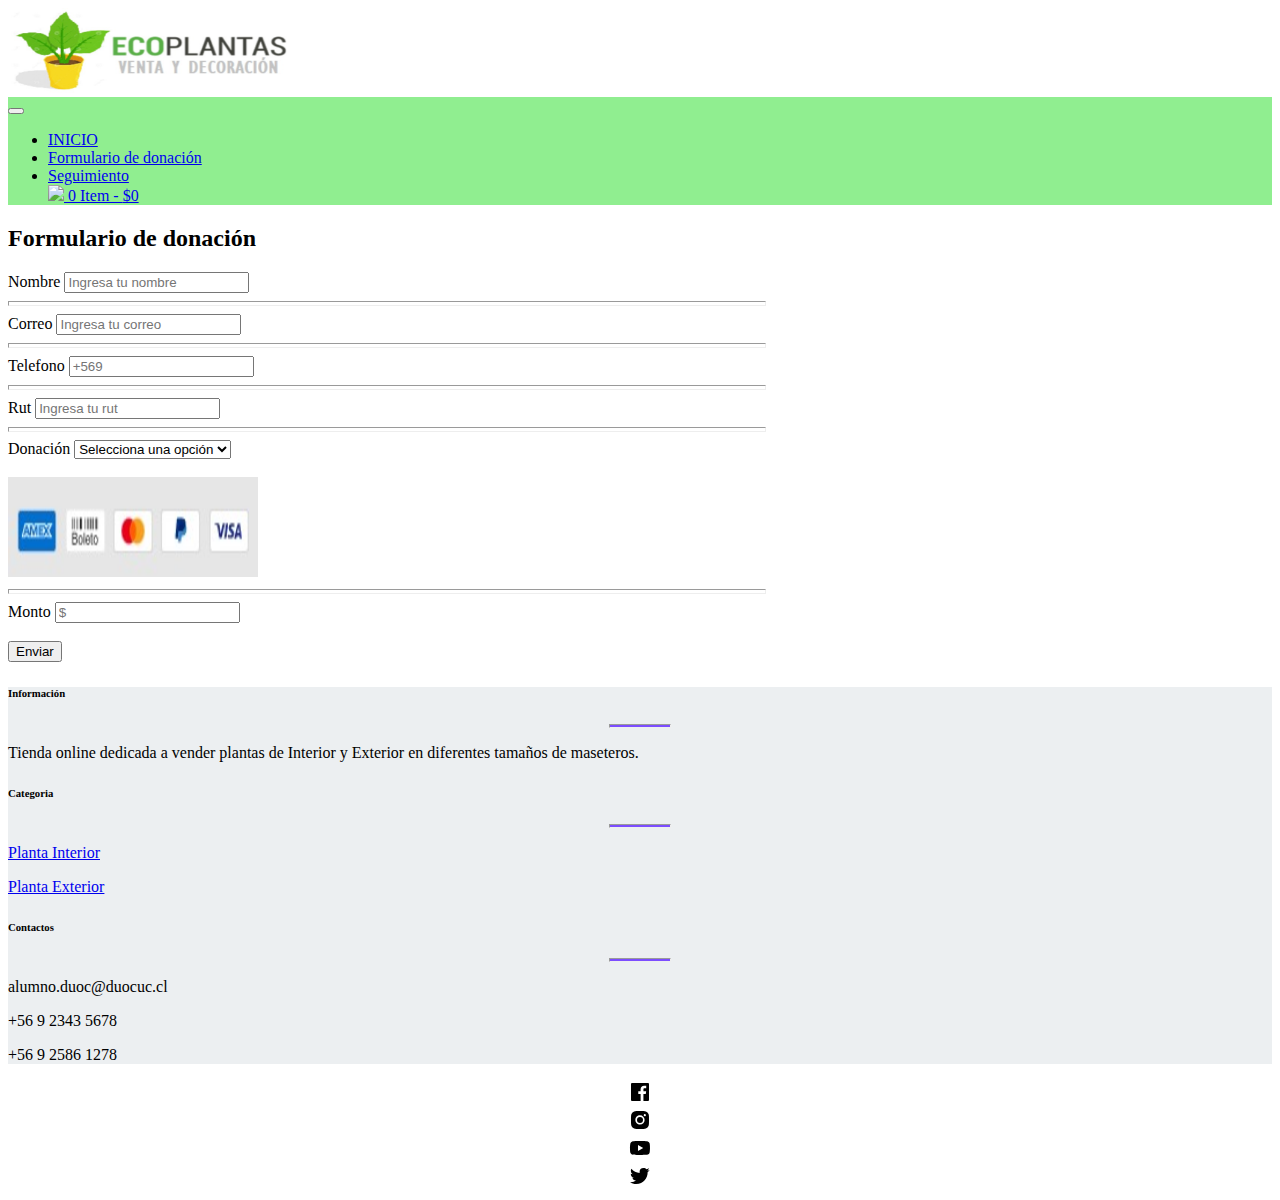
==== formulario_donacion.html @ b6c51fbb "Add files via upload" ====
<!DOCTYPE html>
<html lang="es">

<head>
    <meta charset="UTF-8">
    <meta http-equiv="X-UA-Compatible" content="IE=edge">
    <meta name="viewport" content="width=device-width, initial-scale=1.0">
    <!-- Bootstrap CSS -->
    <link href="https://cdn.jsdelivr.net/npm/bootstrap@5.1.3/dist/css/bootstrap.min.css" rel="stylesheet"
        integrity="sha384-1BmE4kWBq78iYhFldvKuhfTAU6auU8tT94WrHftjDbrCEXSU1oBoqyl2QvZ6jIW3" crossorigin="anonymous" />
    <link href="style\style.css" rel="stylesheet" />
    <link rel="stylesheet" href="https://cdn.jsdelivr.net/npm/bootstrap-icons@1.8.1/font/bootstrap-icons.css">
    <link type="text/css" rel="stylesheet" href="style.css" />
    <title>Formulario de donación</title>
</head>

<body>
    <header>

        <section class="d-flex justify-content-between p-4 text-white" style="background-color:lightgreen">
            <!-- Left -->


            <!-- Right -->
        </section>
        <div>
            <a href="index.html">
                <img class="logo img-responsive" src="imagenes/logo.jpeg" alt="DecoPlantas" width="285" height="85">
            </a>
        </div>
    </header>
    <nav class="navbar navbar-expand-lg navbar-light bg-light">
        <div class="container-fluid">
            <a class="navbar-brand" href="#"></a>
            <button class="navbar-toggler" type="button" data-bs-toggle="collapse"
                data-bs-target="#navbarSupportedContent" aria-controls="navbarSupportedContent" aria-expanded="false"
                aria-label="Toggle navigation">
                <span class="navbar-toggler-icon"></span>
            </button>
            <div class="collapse navbar-collapse" id="navbarSupportedContent">
                <ul class="navbar-nav me-auto mb-2 mb-lg-0">
                    <li class="nav-item">
                        <a class="nav-link active" aria-current="page" href="index.html">INICIO</a>
                    </li>

                    <li class="nav-item">
                        <a class="nav-link" href="formulario_donacion.html">Formulario de donación</a>
                    </li>
                    <li class="nav-item">
                        <a class="nav-link" href="seguimiento.html">Seguimiento</a>
                    </li>

                    <div id="planta" class="shopping_container clearfix">
                        <div class="shopping_cart"> <a href="MostrarCarro.html" title="Ver mi carrito de compra"
                                rel="nofollow">
                                <img src="https://decoplantas.cl/themes/logancee/img/icon-cart.png">
                                <span class="carro_quantity">0</span>
                                <span class="carro_producto">Item - </span>
                                <span class="carro_total"> $0 </span> </a>

                            <div class="cart_block" style="width: 290px;">
                            </div>
                        </div>
                    </div>
                </ul>

            </div>
        </div>
    </nav>


    <div style="width: 60%;" class="container">
        <h2>Formulario de donación</h2>
        <form>
            <!--formulario-->
            <div class="form-group">
                <label for="Nombre">Nombre</label>
                <input type="text" class="form-control" id="nombre" placeholder="Ingresa tu nombre">
            </div>

            <hr size="5">
            <div class="form-group">
                <label for="correo">Correo</label>
                <input type="email" class="form-control" id="correo" placeholder="Ingresa tu correo">
            </div>

            <hr size="5">
            <div class="form-group">
                <label for="telefono">Telefono</label>
                <input type="number" class="form-control" id="telefono" placeholder="+569">
            </div>

            <hr size="5">
            <div class="form-group">
                <label for="rut">Rut</label>
                <input type="number" class="form-control" id="rut" placeholder="Ingresa tu rut">
            </div>

            <hr size="5">
            <div class="form-group">
                <label for="asunto">Donación</label>
                <select type="number" class="form-control" id="donacion">
                    <option hidden selected>Selecciona una opción</option>
                    <option>Amex</option>
                    <option>Boleto</option>
                    <option>Mastercard</option>
                    <option>Paypal</option>
                    <option>Visa</option>
                </select>
            </div>
            <br>
            <div class="form-group">
                <label for="monto"></label>
                <img src="imagenes/pagos.jpeg" width="250" height="100">
            </div>

            <hr size="5">
            <div class="form-group">
                <label for="monto">Monto</label>
                <input type="number" class="form-control" id="monto" placeholder="$">
            </div>





            <br>
            <div class="row">

                <button type="submit" class="btn btn-success">Enviar</button>
            </div>
    </div>



    <!-- Option 1: Bootstrap Bundle with Popper -->

    <script src="https://cdn.jsdelivr.net/npm/bootstrap@5.1.3/dist/js/bootstrap.bundle.min.js"
        integrity="sha384-ka7Sk0Gln4gmtz2MlQnikT1wXgYsOg+OMhuP+IlRH9sENBO0LRn5q+8nbTov4+1p"
        crossorigin="anonymous"></script>
</body>
<!-- Footer -->
<div class="Container2">
    <div class="container my-5">
        <footer class="text-center text-lg-start text-dark" style="background-color: #ECEFF1">
            <!-- Section: Social media -->
            <section class="d-flex justify-content-between p-4 text-white" style="background-color:lightgreen">
                <!-- Left -->

                <div>
                    <a href="" class="text-white me-4">
                        <i class="fab fa-facebook-f"></i>
                    </a>
                    <a href="" class="text-white me-4">
                        <i class="fab fa-twitter"></i>
                    </a>
                    <a href="" class="text-white me-4">
                        <i class="fab fa-google"></i>
                    </a>
                    <a href="" class="text-white me-4">
                        <i class="fab fa-instagram"></i>
                    </a>
                    <a href="" class="text-white me-4">
                        <i class="fab fa-linkedin"></i>
                    </a>
                    <a href="" class="text-white me-4">
                        <i class="fab fa-github"></i>
                    </a>
                </div>
                <!-- Right -->
            </section>
            <!-- Section: Social media -->

            <!-- Section: Links  -->
            <section class="">
                <div class="container text-center text-md-start mt-5">

                    <div class="row mt-3">

                        <div class="col-md-3 col-lg-4 col-xl-3 mx-auto mb-4">
                            <!-- Informacion Compañia -->
                            <h6 class="text-uppercase fw-bold">Información</h6>
                            <hr class="mb-4 mt-0 d-inline-block mx-auto"
                                style="width: 60px; background-color: #7c4dff; height: 2px" />
                            <p>
                                Tienda online dedicada a vender plantas de Interior y Exterior en diferentes tamaños
                                de maseteros.
                            </p>
                        </div>

                        <!-- Seccion Categoria-->
                        <div class="col-md-2 col-lg-2 col-xl-2 mx-auto mb-4">
                            <!-- Links de los Categoria -->
                            <h6 class="text-uppercase fw-bold">Categoria</h6>
                            <hr class="mb-4 mt-0 d-inline-block mx-auto"
                                style="width: 60px; background-color: #7c4dff; height: 2px" />
                            <p>
                                <a href="PlantaInterior.html" class="text-dark">Planta Interior</a>
                            </p>
                            <p>
                                <a href="PlantaExterior.html" class="text-dark">Planta Exterior</a>
                            </p>
                        </div>

                        <!-- Seccion de Contactos -->
                        <div class="col-md-4 col-lg-3 col-xl-3 mx-auto mb-md-0 mb-4">
                            <h6 class="text-uppercase fw-bold">Contactos</h6>
                            <hr class="mb-4 mt-0 d-inline-block mx-auto"
                                style="width: 60px; background-color: #7c4dff; height: 2px" />
                            <p><i class="fas fa-envelope mr-3"></i> alumno.duoc@duocuc.cl</p>
                            <p><i class="fas fa-phone mr-3"></i> +56 9 2343 5678</p>
                            <p><i class="fas fa-print mr-3"></i> +56 9 2586 1278</p>
                        </div>

                    </div>
                </div>
            </section>
        </footer>
        <div class="content-fluids">
            <div class="row">
                <div class="col-3">
                    <img src="imagenes/logofacebook.svg">
                </div>
                <div class="col-3">
                    <img src="imagenes/logoinstagram.svg">
                </div>
                <div class="col-3">
                    <img src="imagenes/logoyoutube.svg">
                </div>
                <div class="col-3">
                    <img src="imagenes/logotwitter.svg">
                </div>
                <section class="d-flex justify-content-between p-4 text-white" style="background-color:lightgreen">

                </section>
            </div>
        </div>

</html>
---- style.css ----
h1{
    text-align: center;
}


body{
    background-color:white;
    font-family:'Times New Roman', Times, serif;
}

.container-fluid{
    background-color:lightgreen;
}

.center{
    margin: auto; 
    width: 500px;
}

h4{
    text-align: center;
}

#imagen2{
    height: 300px;
}

.Navegador1{
    width: 1000px;
}

.col-3{
    text-align: center;
}
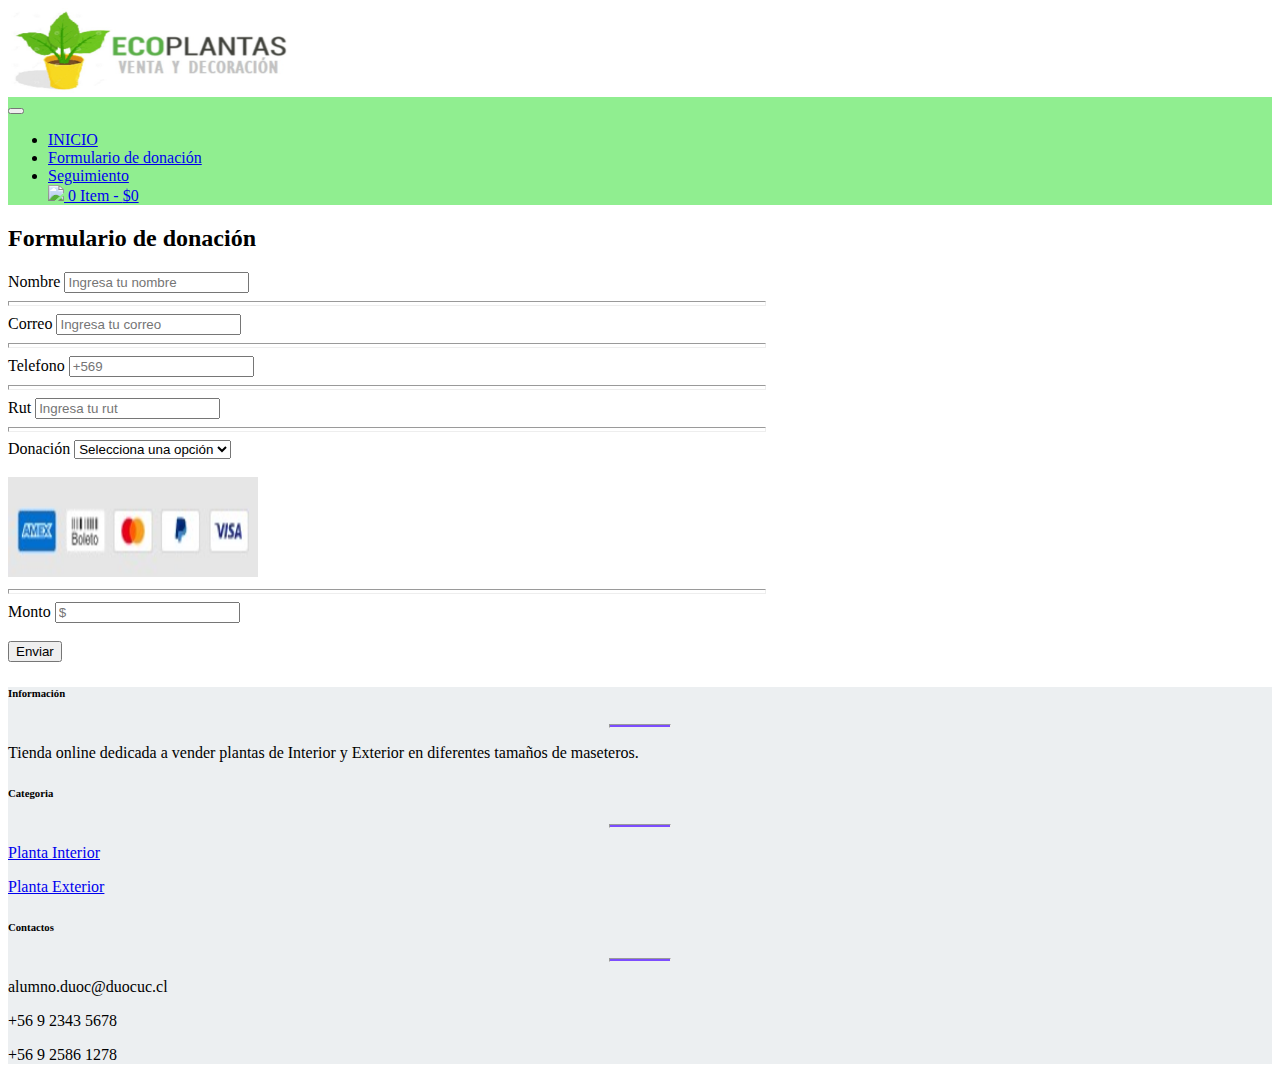
==== commit f667cf0e: "Add files via upload" ====
--- a/formulario_donacion.html
+++ b/formulario_donacion.html
@@ -19,8 +19,8 @@
 
         <section class="d-flex justify-content-between p-4 text-white" style="background-color:lightgreen">
             <!-- Left -->
-
-
+        
+        
             <!-- Right -->
         </section>
         <div>
@@ -216,24 +216,7 @@
                 </div>
             </section>
         </footer>
-        <div class="content-fluids">
-            <div class="row">
-                <div class="col-3">
-                    <img src="imagenes/logofacebook.svg">
-                </div>
-                <div class="col-3">
-                    <img src="imagenes/logoinstagram.svg">
-                </div>
-                <div class="col-3">
-                    <img src="imagenes/logoyoutube.svg">
-                </div>
-                <div class="col-3">
-                    <img src="imagenes/logotwitter.svg">
-                </div>
-                <section class="d-flex justify-content-between p-4 text-white" style="background-color:lightgreen">
-
-                </section>
-            </div>
-        </div>
+    </div>
+</div>
 
 </html>--- a/style.css
+++ b/style.css
@@ -33,4 +33,5 @@
 
 .col-3{
     text-align: center;
+    
 }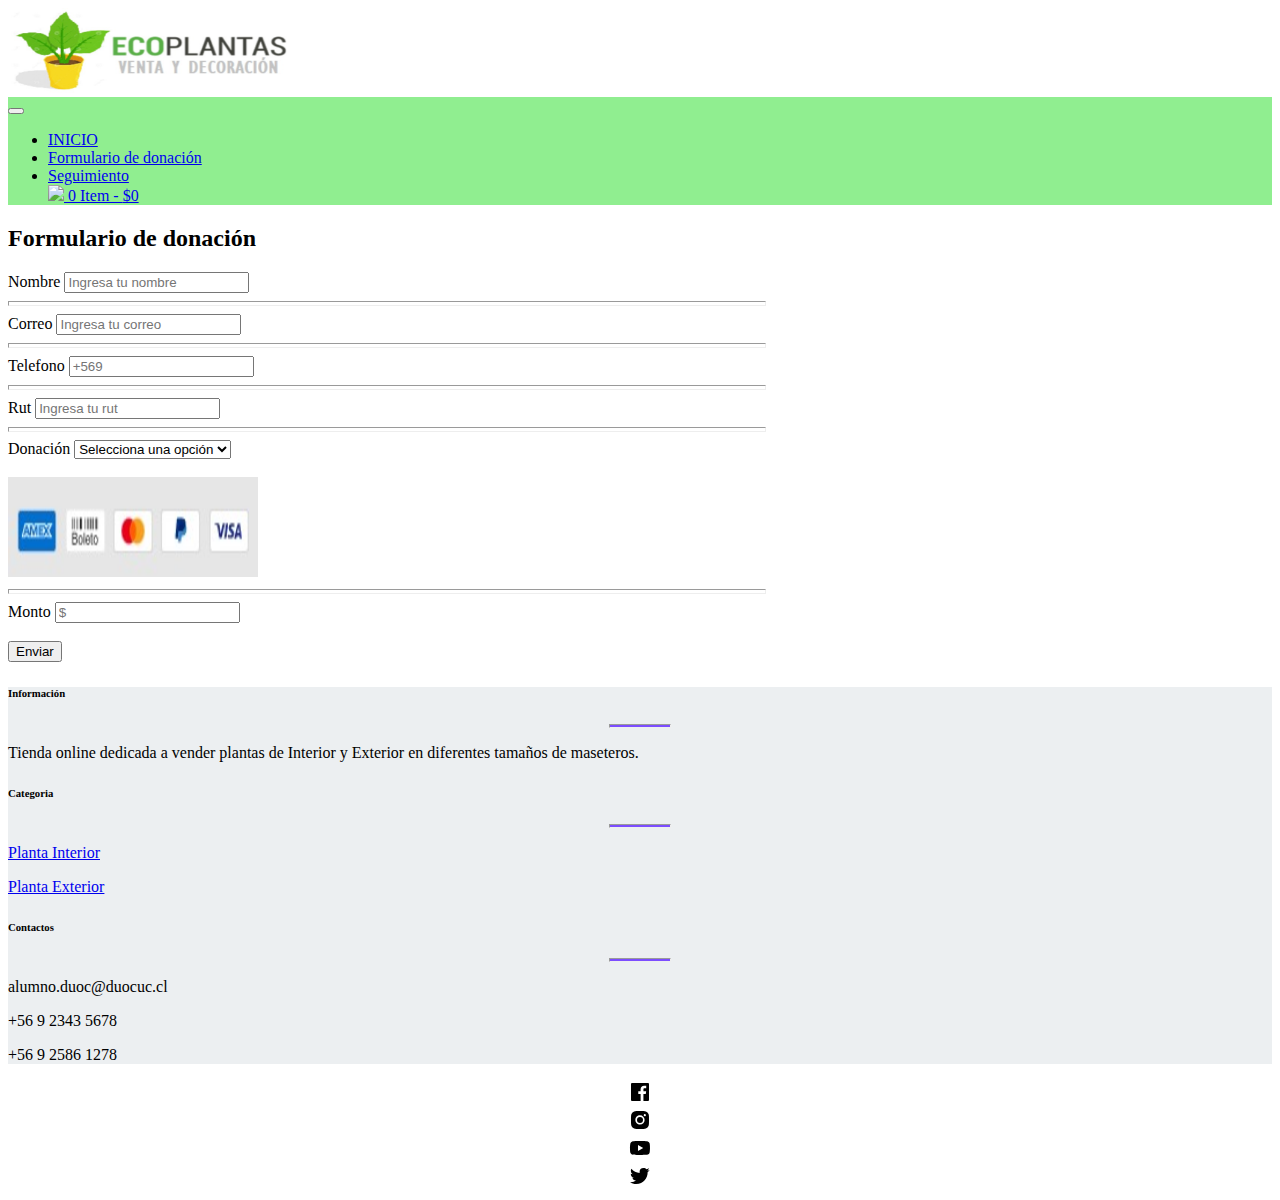
==== commit c52c64b3: "Add files via upload" ====
--- a/formulario_donacion.html
+++ b/formulario_donacion.html
@@ -19,8 +19,8 @@
 
         <section class="d-flex justify-content-between p-4 text-white" style="background-color:lightgreen">
             <!-- Left -->
-        
-        
+
+
             <!-- Right -->
         </section>
         <div>
@@ -216,7 +216,24 @@
                 </div>
             </section>
         </footer>
-    </div>
-</div>
+        <div class="content-fluids">
+            <div class="row">
+                <div class="col-3">
+                    <img src="imagenes/logofacebook.svg">
+                </div>
+                <div class="col-3">
+                    <img src="imagenes/logoinstagram.svg">
+                </div>
+                <div class="col-3">
+                    <img src="imagenes/logoyoutube.svg">
+                </div>
+                <div class="col-3">
+                    <img src="imagenes/logotwitter.svg">
+                </div>
+                <section class="d-flex justify-content-between p-4 text-white" style="background-color:lightgreen">
+
+                </section>
+            </div>
+        </div>
 
 </html>--- a/style.css
+++ b/style.css
@@ -33,5 +33,4 @@
 
 .col-3{
     text-align: center;
-    
 }